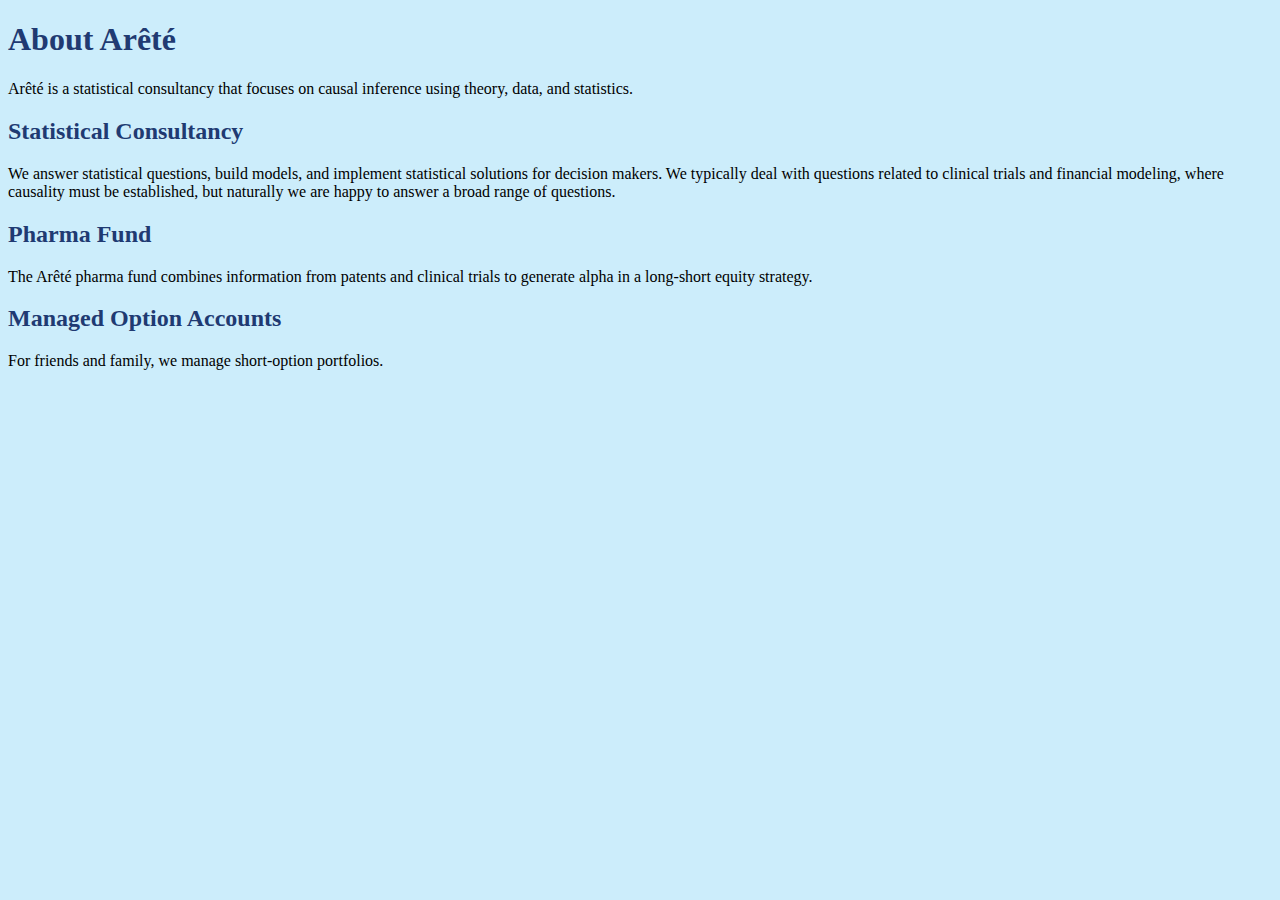
==== app/index.html @ 9b72d512 "First live commit." ====
<!DOCTYPE html>

<html xmlns="http://www.w3.org/1999/xhtml">

<head>

<meta charset="utf-8" />
<meta http-equiv="Content-Type" content="text/html; charset=utf-8" />
<meta name="generator" content="pandoc" />

<meta name="viewport" content="width=device-width, initial-scale=1">



<title>About Arêté</title>






<style type="text/css">
body {
background-color: #CCEDFB;
}
h1 {
color: #203A72;
size: 16;
font-family: Garamond, Baskerville, "Baskerville Old Face", "Hoefler Text", "Times New Roman", serif;
}
h2 {
color: #203A72;
size: 12;
font-family: Garamond, Baskerville, "Baskerville Old Face", "Hoefler Text", "Times New Roman", serif;
}
p {
color: black;
size: 1;
font-family: Garamond, Baskerville, "Baskerville Old Face", "Hoefler Text", "Times New Roman", serif;
}</style>




</head>

<body>




<h1 class="title toc-ignore">About Arêté</h1>



<p>Arêté is a statistical consultancy that focuses on causal inference using theory, data, and statistics.</p>
<div id="statistical-consultancy" class="section level2">
<h2>Statistical Consultancy</h2>
<p>We answer statistical questions, build models, and implement statistical solutions for decision makers. We typically deal with questions related to clinical trials and financial modeling, where causality must be established, but naturally we are happy to answer a broad range of questions.</p>
</div>
<div id="pharma-fund" class="section level2">
<h2>Pharma Fund</h2>
<p>The Arêté pharma fund combines information from patents and clinical trials to generate alpha in a long-short equity strategy.</p>
</div>
<div id="managed-option-accounts" class="section level2">
<h2>Managed Option Accounts</h2>
<p>For friends and family, we manage short-option portfolios.</p>
</div>



<!-- dynamically load mathjax for compatibility with self-contained -->
<script>
  (function () {
    var script = document.createElement("script");
    script.type = "text/javascript";
    script.src  = "https://mathjax.rstudio.com/latest/MathJax.js?config=TeX-AMS-MML_HTMLorMML";
    document.getElementsByTagName("head")[0].appendChild(script);
  })();
</script>

</body>
</html>
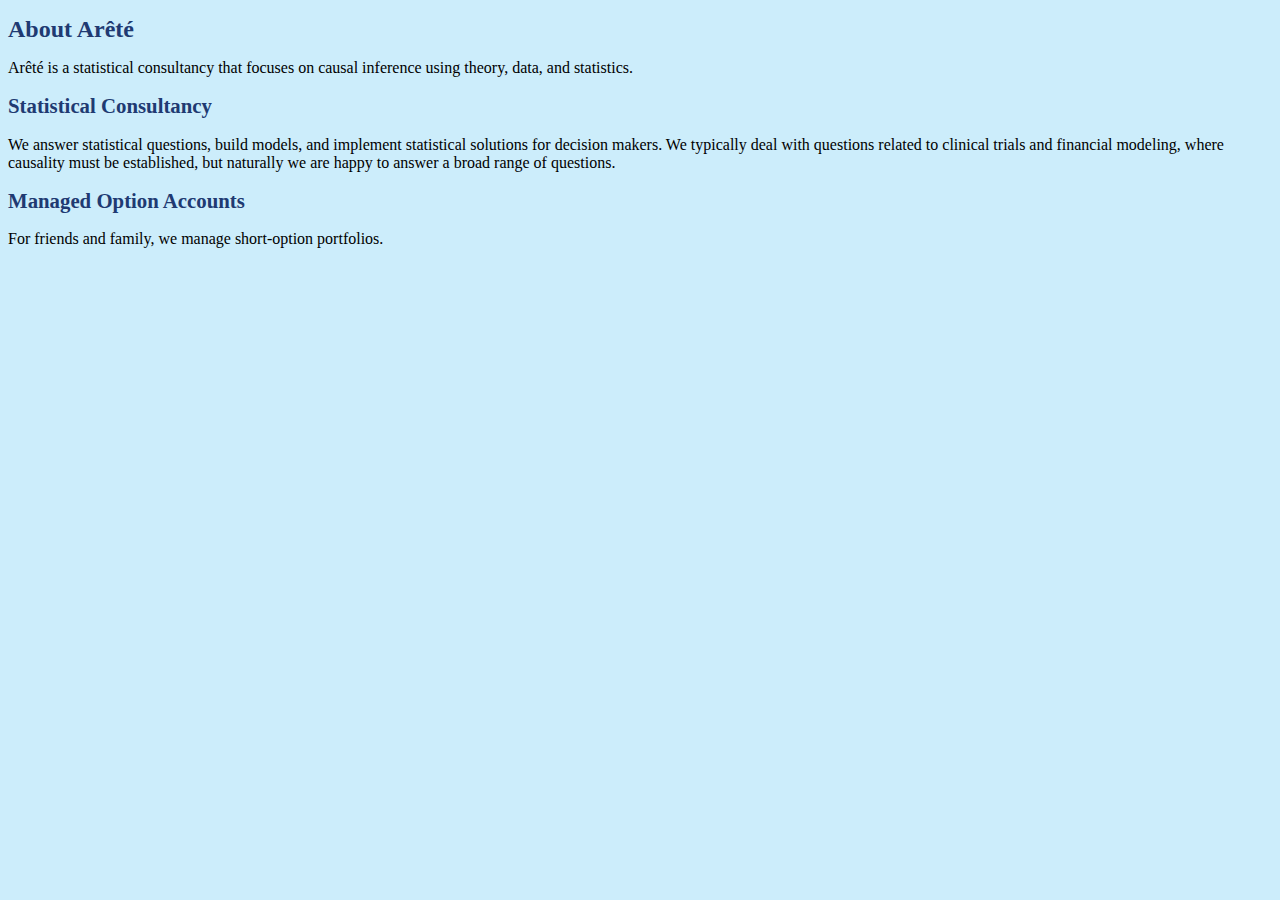
==== commit ee835942: "Better stock listing." ====
--- a/app/index.html
+++ b/app/index.html
@@ -20,23 +20,33 @@
 
 
 <style type="text/css">
+* {
+font-size: 100%;
+size: 12;
+color: #203A72;
+font-family: Garamond, Baskerville, "Baskerville Old Face", "Hoefler Text", "Times New Roman", serif;
+}
 body {
 background-color: #CCEDFB;
 }
 h1 {
-color: #203A72;
-size: 16;
-font-family: Garamond, Baskerville, "Baskerville Old Face", "Hoefler Text", "Times New Roman", serif;
+font-size: 150%;
+font-weight:bold;
 }
 h2 {
-color: #203A72;
-size: 12;
-font-family: Garamond, Baskerville, "Baskerville Old Face", "Hoefler Text", "Times New Roman", serif;
+font-size: 130%;
+font-weight:bold;
+}
+h3 {
+font-size: 115%;
+font-weight:bold;
 }
 p {
 color: black;
-size: 1;
-font-family: Garamond, Baskerville, "Baskerville Old Face", "Hoefler Text", "Times New Roman", serif;
+}
+footer {
+color: black;
+size: 70%;
 }</style>
 
 
@@ -58,10 +68,6 @@
 <h2>Statistical Consultancy</h2>
 <p>We answer statistical questions, build models, and implement statistical solutions for decision makers. We typically deal with questions related to clinical trials and financial modeling, where causality must be established, but naturally we are happy to answer a broad range of questions.</p>
 </div>
-<div id="pharma-fund" class="section level2">
-<h2>Pharma Fund</h2>
-<p>The Arêté pharma fund combines information from patents and clinical trials to generate alpha in a long-short equity strategy.</p>
-</div>
 <div id="managed-option-accounts" class="section level2">
 <h2>Managed Option Accounts</h2>
 <p>For friends and family, we manage short-option portfolios.</p>
